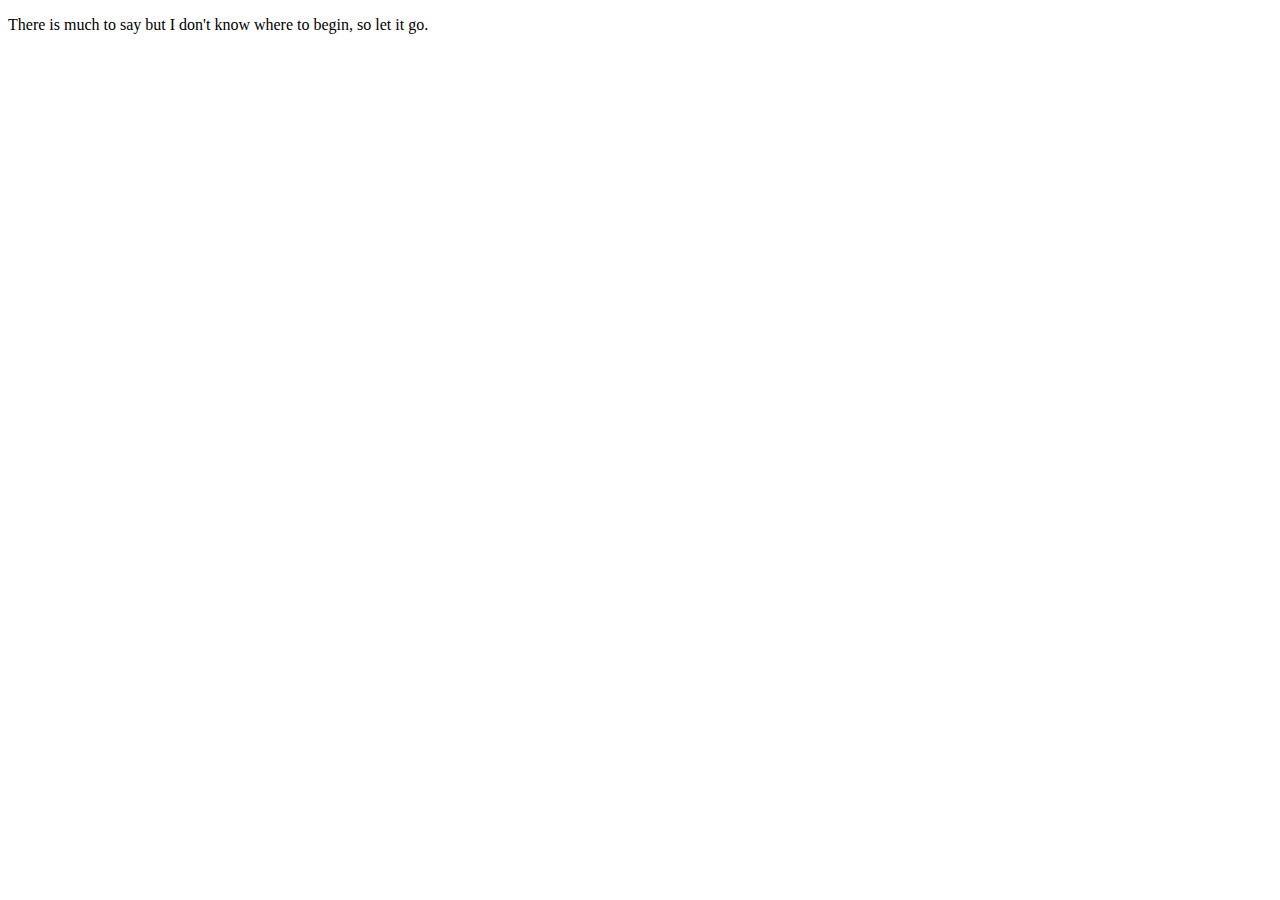
==== blog1.html @ bfa8b3b7 "Create blog1.html" ====
<!DOCTYPE html>
<html>

  <head>
    <title>The blog1</title>
    <link href="stylesheets/base.css" rel="stylesheet">
  </head>

  <body>
  <p>
  There is much to say but I don't know where to begin, so let it go.
  </p>
  </body>
</html>
---- stylesheets/base.css ----
h1 {
color:#f0f000
}
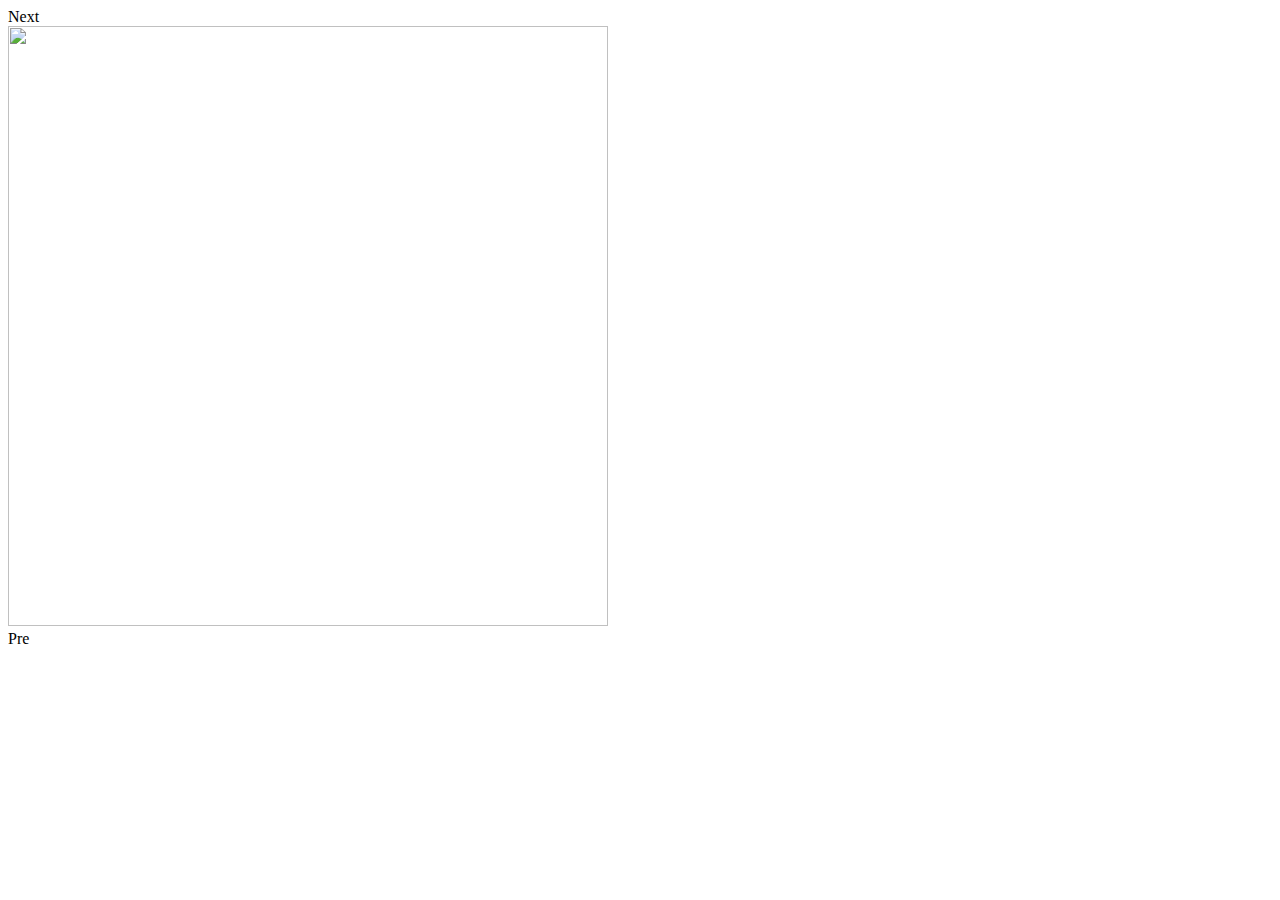
==== commit 87342741: "add some files" ====
--- a/blog1.html
+++ b/blog1.html
@@ -1,14 +1,54 @@
 <!DOCTYPE html>
-<html>
+<html lang="en">
+<head>
+	<link rel="stylesheet" href="simple.css" />
+<script type="text/javascript">
+	
+var currentPhoto = 0;
+var pics = new Array();
 
-  <head>
-    <title>The blog1</title>
-    <link href="stylesheets/base.css" rel="stylesheet">
-  </head>
+window.onload = function() {
+	for (var i = 0; i < 4; ++i) {
+		pics[i] = new Image();
+	}
+	pics[0].src = "images/blog1_0.jpg" ;
+	pics[1].src = "images/blog1_1.jpg" ;
+	pics[2].src = "images/blog1_2.jpg" ;
+	pics[3].src = "images/blog1_3.jpg" ;
+	
+	document.getElementById("pre").onclick = prePic ;
+  document.getElementById("next").onclick = nextPic ;
+};
 
-  <body>
-  <p>
-  There is much to say but I don't know where to begin, so let it go.
-  </p>
-  </body>
-</html>
+function changePhoto(photo) {
+	document.images[0].src = pics[photo].src ;
+	var image = document.getElementById("image");
+	image.width = pics[photo].width/2 ;
+	image.height = pics[photo].height/2 ;
+}
+
+function nextPic() {
+	currentPhoto++ ;
+	if (currentPhoto < pics.length) {
+		changePhoto(currentPhoto) ;
+	} else {
+		alert("at the end of the photo files") ;
+	}
+}
+
+function prePic() {
+	currentPhoto-- ;
+	if (currentPhoto >= 0) {
+		changePhoto(currentPhoto) ; 
+  } else {
+  	alert("at the begin of the photo files") ;
+  }
+}
+</script>
+</head>
+<body>
+<div id="next"><span>Next</span></div>
+<img id="image" src="0.jpg" width="600px" height="600px" />
+<div id="pre"><span>Pre</span></div>
+</body>
+</html>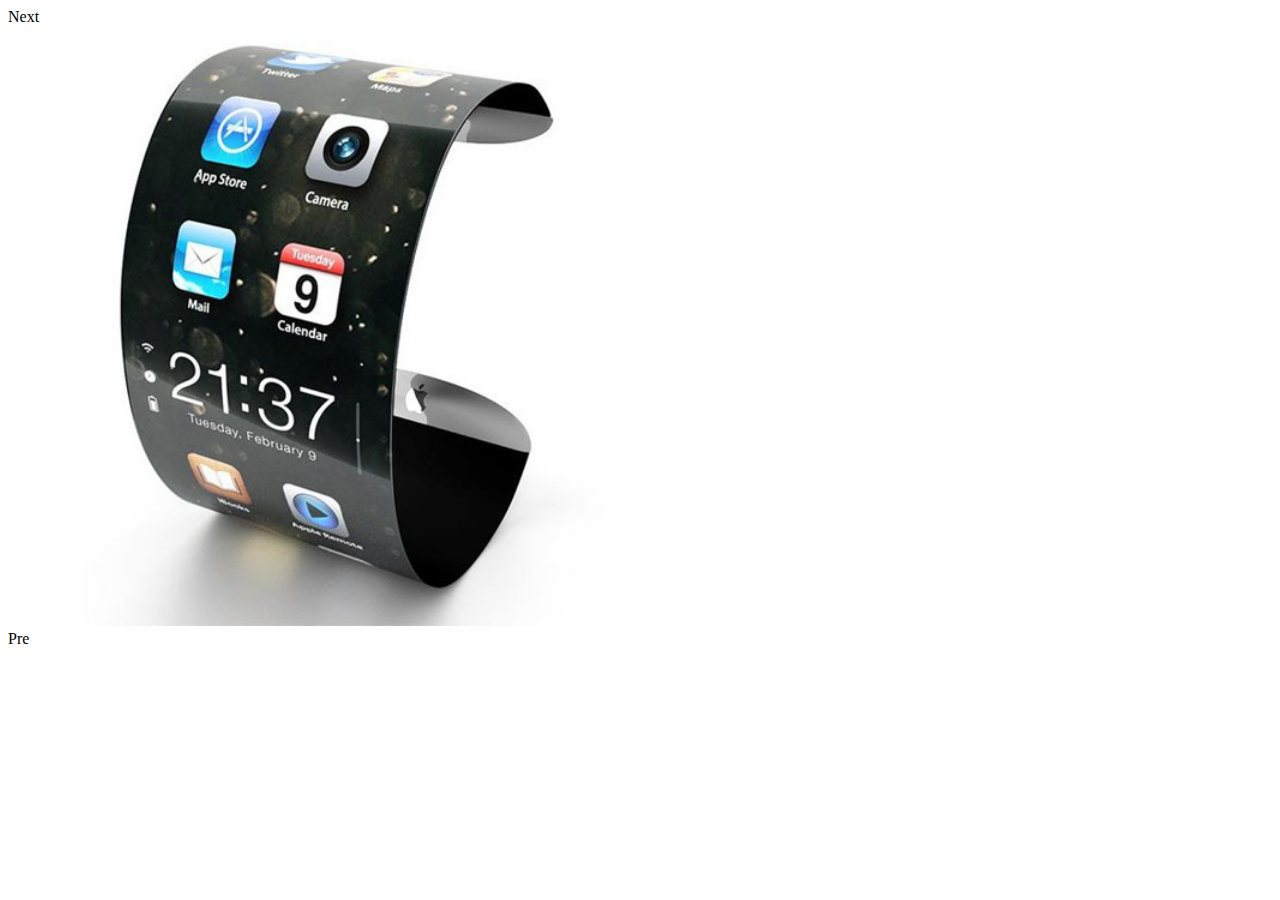
==== commit 7e1d155f: "modify blog" ====
--- a/blog1.html
+++ b/blog1.html
@@ -48,7 +48,7 @@
 </head>
 <body>
 <div id="next"><span>Next</span></div>
-<img id="image" src="0.jpg" width="600px" height="600px" />
+<img id="image" src="images/blog1_0.jpg" width="600px" height="600px" />
 <div id="pre"><span>Pre</span></div>
 </body>
 </html>